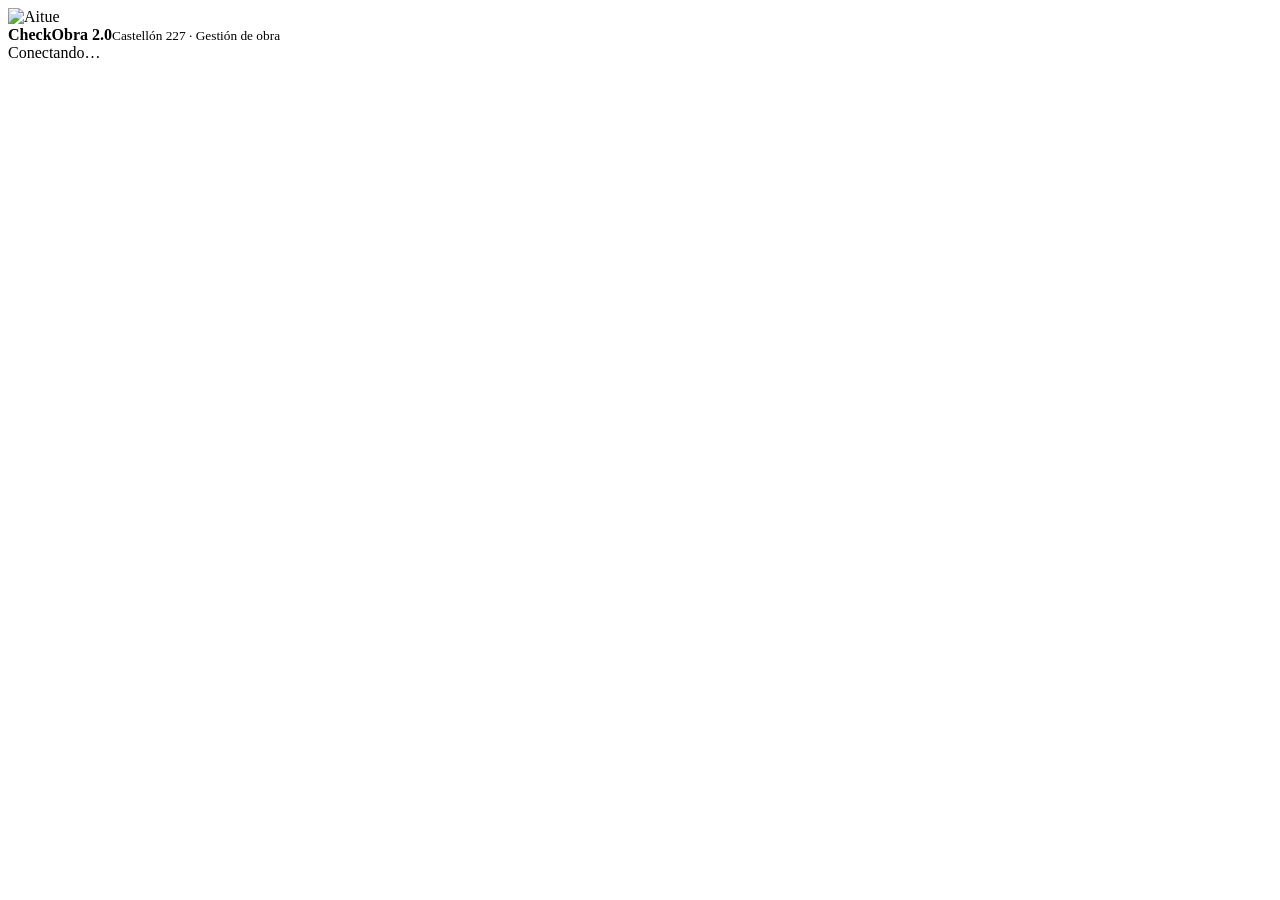
==== public/index.html @ 7bfe5255 "Add files via upload" ====
<!doctype html><html lang="es"><head><meta charset="utf-8"><meta name="viewport" content="width=device-width,initial-scale=1"><meta name="theme-color" content="#172c47"><meta name="apple-mobile-web-app-capable" content="yes"><meta name="apple-mobile-web-app-status-bar-style" content="default"><link rel="manifest" href="/manifest.webmanifest"><link rel="apple-touch-icon" href="/assets/icon-192.png"><link rel="stylesheet" href="/styles.css"><title>CheckObra 2.0 · Castellón 227</title></head><body><header><div class="brand"><img src="/assets/logo-aitue.png" alt="Aitue"><div><strong>CheckObra 2.0</strong><small>Castellón 227 · Gestión de obra</small></div></div><div id="identity" class="muted">Conectando…</div></header><main class="shell"><div id="app"></div></main><div id="toast" role="status"></div><script src="https://cdn.jsdelivr.net/npm/@supabase/supabase-js@2/dist/umd/supabase.min.js"></script><script src="/config.js"></script><script src="/app.js"></script></body></html>
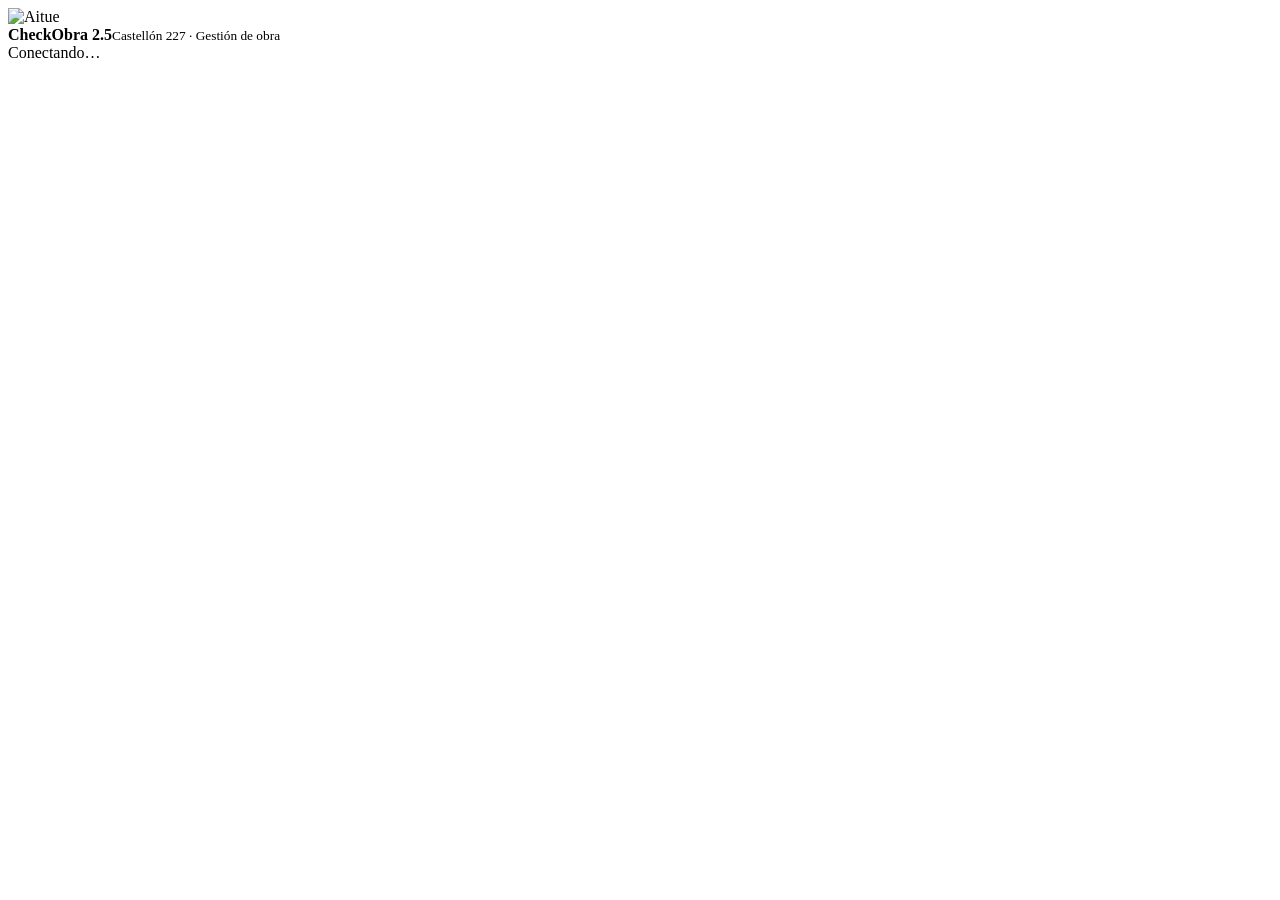
==== commit 6081d304: "Add files via upload" ====
--- a/public/index.html
+++ b/public/index.html
@@ -1 +1 @@
-<!doctype html><html lang="es"><head><meta charset="utf-8"><meta name="viewport" content="width=device-width,initial-scale=1"><meta name="theme-color" content="#172c47"><meta name="apple-mobile-web-app-capable" content="yes"><meta name="apple-mobile-web-app-status-bar-style" content="default"><link rel="manifest" href="/manifest.webmanifest"><link rel="apple-touch-icon" href="/assets/icon-192.png"><link rel="stylesheet" href="/styles.css"><title>CheckObra 2.0 · Castellón 227</title></head><body><header><div class="brand"><img src="/assets/logo-aitue.png" alt="Aitue"><div><strong>CheckObra 2.0</strong><small>Castellón 227 · Gestión de obra</small></div></div><div id="identity" class="muted">Conectando…</div></header><main class="shell"><div id="app"></div></main><div id="toast" role="status"></div><script src="https://cdn.jsdelivr.net/npm/@supabase/supabase-js@2/dist/umd/supabase.min.js"></script><script src="/config.js"></script><script src="/app.js"></script></body></html>
+<!doctype html><html lang="es"><head><meta charset="utf-8"><meta name="viewport" content="width=device-width,initial-scale=1"><meta name="theme-color" content="#172c47"><meta name="apple-mobile-web-app-capable" content="yes"><meta name="apple-mobile-web-app-status-bar-style" content="default"><link rel="manifest" href="/manifest.webmanifest"><link rel="apple-touch-icon" href="/assets/icon-192.png"><link rel="stylesheet" href="/styles.css"><title>CheckObra 2.5 · Castellón 227</title></head><body><header><div class="brand"><img src="/assets/logo-aitue.png" alt="Aitue"><div><strong>CheckObra 2.5</strong><small>Castellón 227 · Gestión de obra</small></div></div><div id="identity" class="muted">Conectando…</div></header><main class="shell"><div id="app"></div></main><div id="toast" role="status"></div><script src="https://cdn.jsdelivr.net/npm/@supabase/supabase-js@2/dist/umd/supabase.min.js"></script><script src="/config.js"></script><script src="/app.js"></script></body></html>
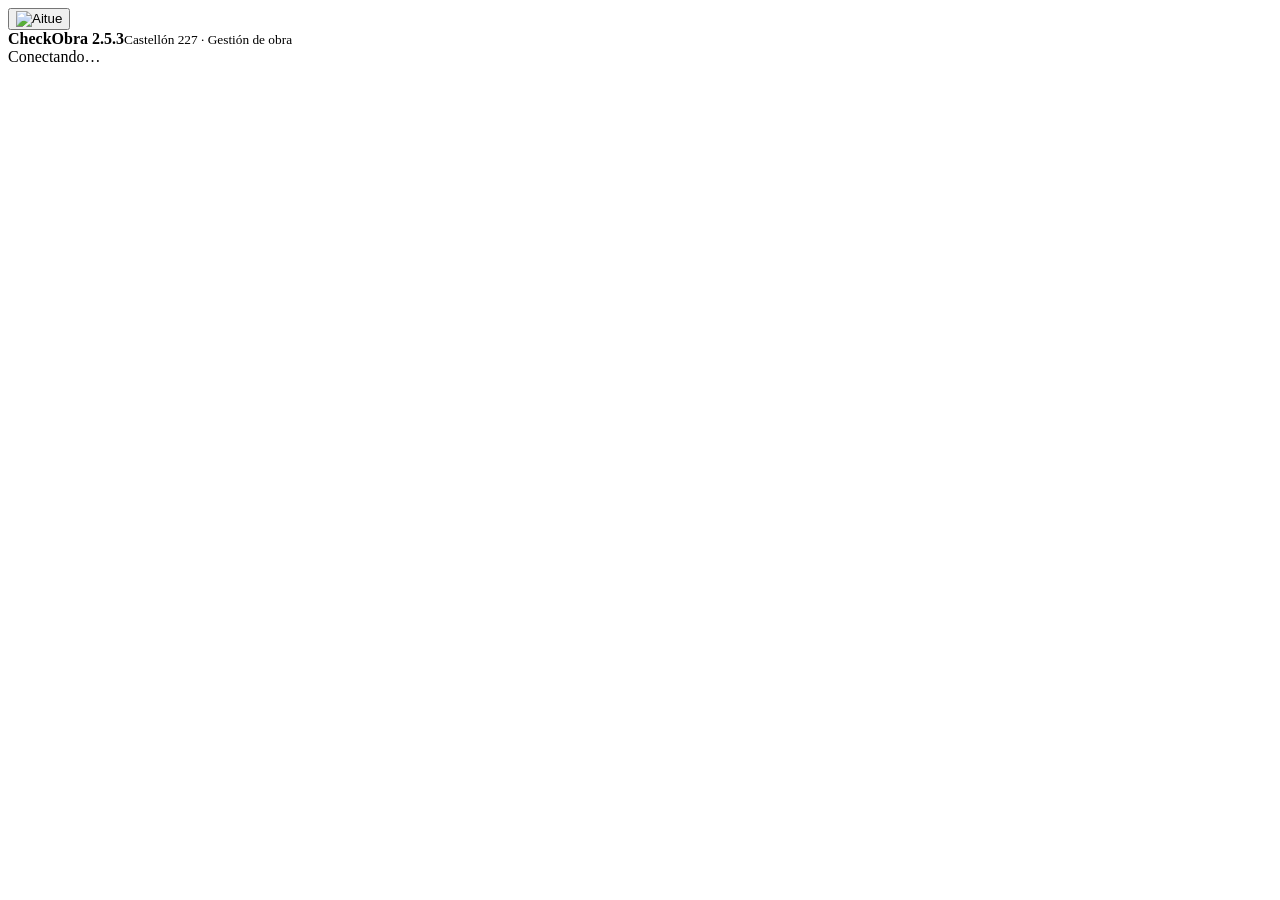
==== commit 904be108: "Add files via upload" ====
--- a/public/index.html
+++ b/public/index.html
@@ -1 +1 @@
-<!doctype html><html lang="es"><head><meta charset="utf-8"><meta name="viewport" content="width=device-width,initial-scale=1"><meta name="theme-color" content="#172c47"><meta name="apple-mobile-web-app-capable" content="yes"><meta name="apple-mobile-web-app-status-bar-style" content="default"><link rel="manifest" href="/manifest.webmanifest"><link rel="apple-touch-icon" href="/assets/icon-192.png"><link rel="stylesheet" href="/styles.css"><title>CheckObra 2.5 · Castellón 227</title></head><body><header><div class="brand"><img src="/assets/logo-aitue.png" alt="Aitue"><div><strong>CheckObra 2.5</strong><small>Castellón 227 · Gestión de obra</small></div></div><div id="identity" class="muted">Conectando…</div></header><main class="shell"><div id="app"></div></main><div id="toast" role="status"></div><script src="https://cdn.jsdelivr.net/npm/@supabase/supabase-js@2/dist/umd/supabase.min.js"></script><script src="/config.js"></script><script src="/app.js"></script></body></html>
+<!doctype html><html lang="es"><head><meta charset="utf-8"><meta name="viewport" content="width=device-width,initial-scale=1"><meta name="theme-color" content="#172c47"><meta name="apple-mobile-web-app-capable" content="yes"><meta name="apple-mobile-web-app-status-bar-style" content="default"><link rel="manifest" href="/manifest.webmanifest"><link rel="apple-touch-icon" href="/assets/icon-192.png"><link rel="stylesheet" href="/styles.css"><title>CheckObra 2.5.3 · Castellón 227</title></head><body><header><div class="brand"><button type="button" id="aitue-ghost-trigger" class="brand-logo-trigger" aria-label="Logo Aitue" title="Aitue"><img src="/assets/logo-aitue.png" alt="Aitue"></button><div><strong>CheckObra 2.5.3</strong><small>Castellón 227 · Gestión de obra</small></div></div><div id="identity" class="muted">Conectando…</div></header><main class="shell"><div id="app"></div></main><div id="toast" role="status"></div><script src="https://cdn.jsdelivr.net/npm/@supabase/supabase-js@2/dist/umd/supabase.min.js"></script><script src="/config.js"></script><script src="/app.js"></script><script src="/ghost-trigger.js"></script></body></html>
